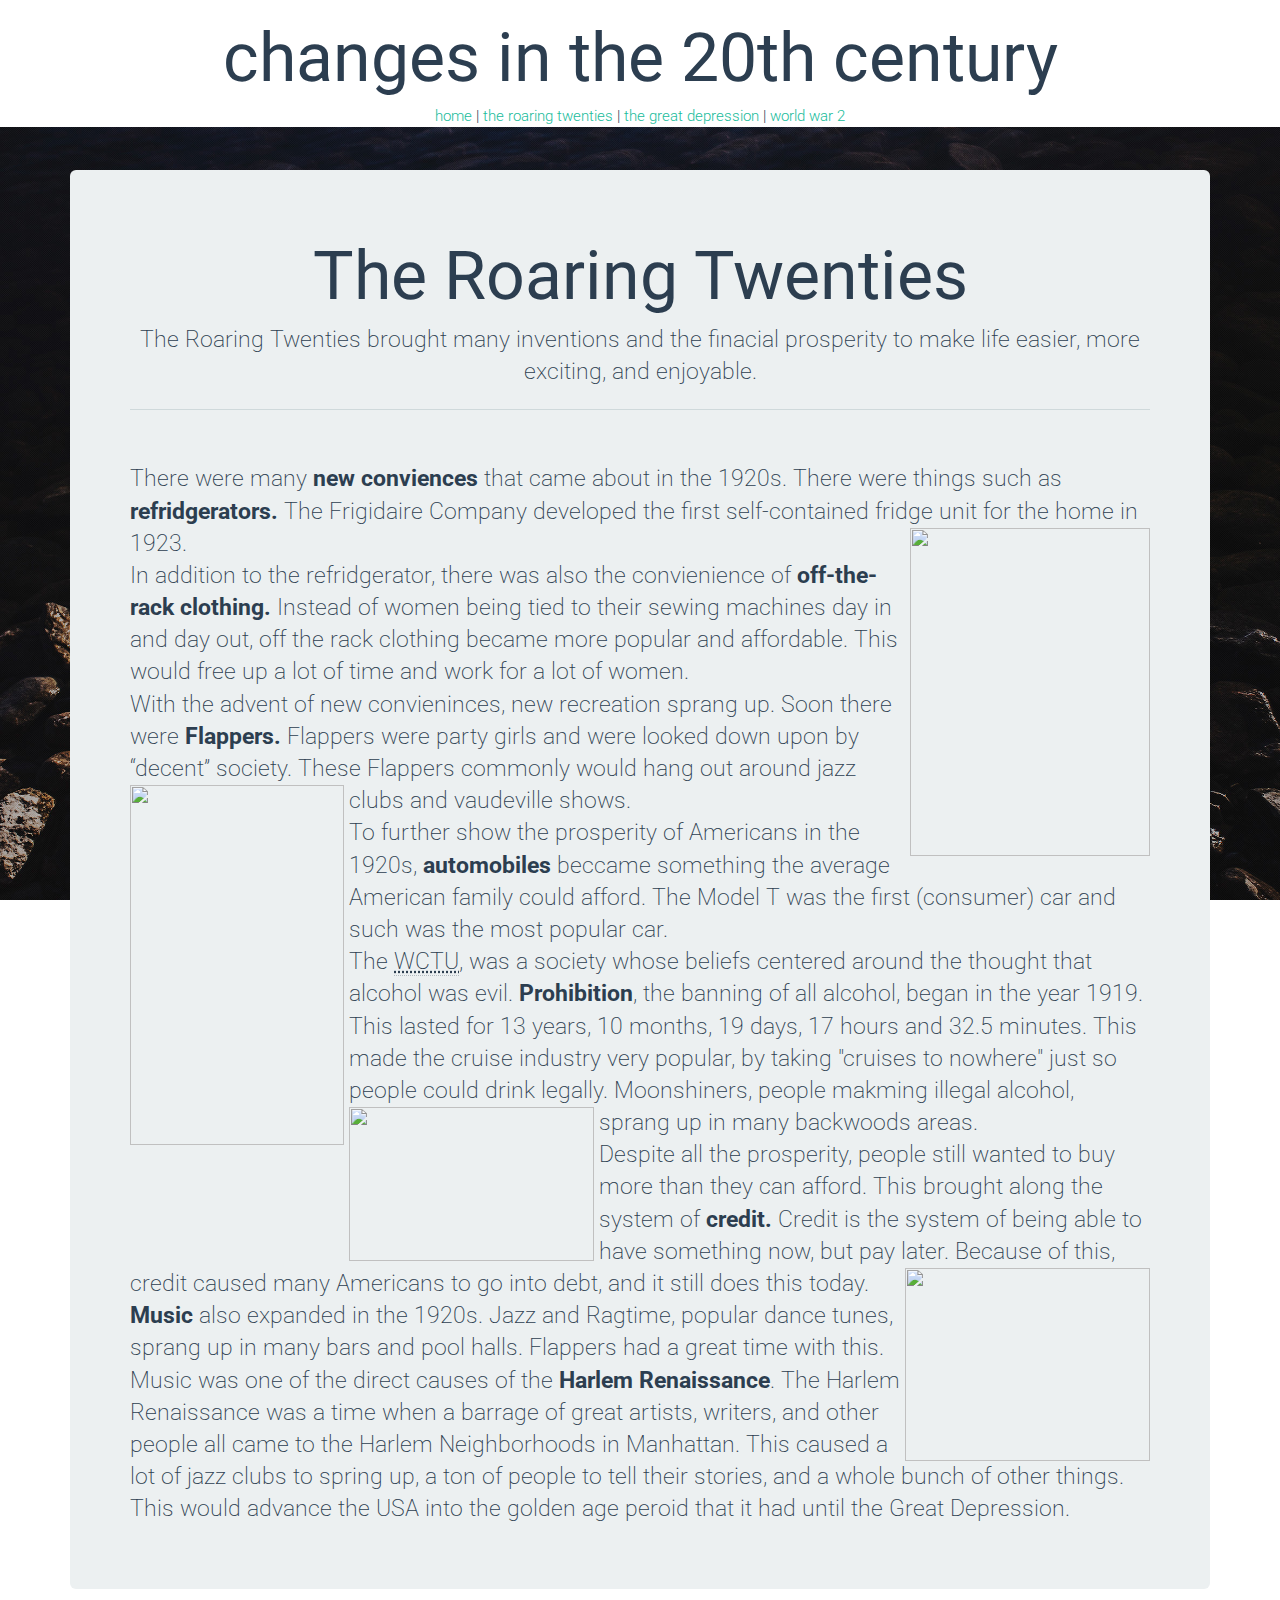
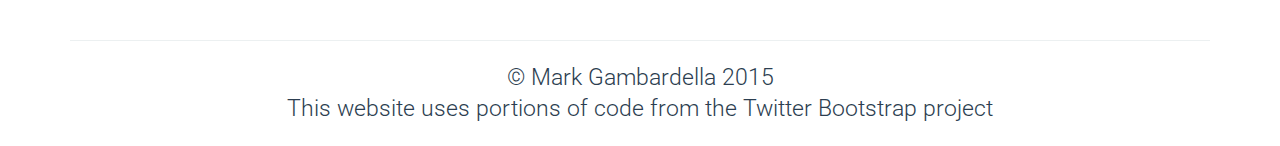
==== roar.html @ 6c92199e "Moving to here!" ====
<html>
<title>The Roaring 20's</title>
<div class="tupperware">
    <script>
        console.log("Don't look at my horrible code pls")
    </script>

    <head><img src="core/img/mainbg.jpg" class="hidden">
        <!-- try to prefetch bg image-->
        <!--css-->
        <link rel="stylesheet" href="core/css/main.min.css">
        <link rel="stylesheet" href="core/css/bootstrap.min.css">
        <link rel="stylesheet" href="core/css/anims.css">
        <link rel="stylesheet" href="core/css/anims.css">
        <script src="core/js/bootstrap.min.js"></script>
        <link rel="icon" type="image/png" href="core/img/favicon.png">
        <!--favicon-->
        <div class="container">
            <div class="title-anims">
                <h1 class="spotlight">changes in the 20th century</h1>
            </div>
        </div>
        <!-- img prefetches -->
        <link href="core/img/mainbg.jpg" rel="prefetch">
        <!-- nav -->
        <div class="nav"><a href="index.html">home</a> | <a href="#" class="active">the roaring twenties</a> | <a href="wehavenomoney.html">the great depression</a> | <a href="war2">world war 2</a>
        </div>
        <div class="thisdivrocks">
    </head>
    <br>
    <br>

    <body>
        <div class="container">
            <div class="anim-up">
                <div class="jumbotron">
                    <h1 class="spotlight">The Roaring Twenties</h1>
                    <p class="lead">The Roaring Twenties brought many inventions and the finacial prosperity to make life easier, more exciting, and enjoyable. </p>
                    <hr>

                    <p class="lead" style="text-align:left">
                        <br> There were many <strong>new conviences</strong> that came about in the 1920s. There were things such as <strong>refridgerators.</strong> The Frigidaire Company developed the first self-contained fridge unit for the home in 1923.
                        <img src="http://file.vintageadbrowser.com/qn9wk4u0qvz3ln.jpg" width="240px" height="328.6px" style="float:right">
                        <br> In addition to the refridgerator, there was also the convienience of <strong>off-the-rack clothing.</strong> Instead of women being tied to their sewing machines day in and day out, off the rack clothing became more popular and affordable. This would free up a lot of time and work for a lot of women.
                        <br> With the advent of new convieninces, new recreation sprang up. Soon there were <strong>Flappers.</strong> Flappers were party girls and were looked down upon by “decent” society. These Flappers commonly would hang out around jazz clubs and vaudeville shows.
                        <img src="http://fashion-mommy.com/wp-content/uploads/2011/03/colleenmooreflamingyouth.jpeg" height="360" width="214.2" style="float:left;margin-right:5px;">
                        <br> To further show the prosperity of Americans in the 1920s, <strong>automobiles</strong> beccame something the average American family could afford. The Model T was the first (consumer) car and such was the most popular car.

                        <br> The <abbr title="Women's Christan Temperance Union">WCTU</abbr>, was a society whose beliefs centered around the thought that alcohol was evil. <strong>Prohibition</strong>, the banning of all alcohol, began in the year 1919. This lasted for 13 years, 10 months, 19 days, 17 hours and 32.5 minutes. This made the cruise industry very popular, by taking "cruises to nowhere" just so people could drink legally. Moonshiners, people makming illegal alcohol, sprang up in many backwoods areas.
                        <img width="245" height="153.47" src="http://prohibitionclt.com/wp-content/uploads/2012/09/we-want-beer.jpg" style="float:left;margin-right:5px;">
                        <br> Despite all the prosperity, people still wanted to buy more than they can afford. This brought along the system of <strong>credit.</strong> Credit is the system of being able to have something now, but pay later. Because of this, credit caused many Americans to go into debt,<img width="245" height="192.63" style="float:right;" src="http://9f1780.medialib.glogster.com/media/51673841d4cc40ff036149219bd8db3bc50944873dda004e67063ba0f41122c2/cotton-club-2.jpg"> and it still does this today.

                        <br>
                        <strong>Music</strong> also expanded in the 1920s. Jazz and Ragtime, popular dance tunes, sprang up in many bars and pool halls. Flappers had a great time with this. Music was one of the direct causes of the <strong>Harlem Renaissance</strong>. The Harlem Renaissance was a time when a barrage of great artists, writers, and other people all came to the Harlem Neighborhoods in Manhattan. This caused a lot of jazz clubs to spring up, a ton of people to tell their stories, and a whole bunch of other things. This would advance the USA into the golden age peroid that it had until the Great Depression.
                        <br>

                </div>
            </div>
        </div>
    </body>
    </div>
    <foot>
        <div class="container">
            <hr>
            <p class="lead">&copy; Mark Gambardella 2015
                <br> This website uses portions of code from the Twitter Bootstrap project</p>
        </div>
    </foot>
</div>

</html>
---- core/css/main.min.css ----
/* special stuff
mark gambardella, use with credit or whatver */
/* don't use on every page */

@import url(http://fonts.googleapis.com/css?family=Roboto:100:300:400);
/* were using Roboto font, size 300 Light */

.headline {
    font-family: 'Roboto', sans-serif;
    font-size: 100px;
    color: white;
    position: fixed;
    margin-top: 350px;
    text-align: right;
}

.hidden {
    display: none;
}

.scaffold {
    font-family: 'Roboto', sans-serif;
    font-size: 50px;
    color: #ecf0f1;
    text-align: right;
    text-decoration: none;
}

.navholder {
    margin-top: 475px;
    margin-left: 820px;
}

.notfoundlink {
    font-family: 'Roboto', sans-serif;
    font-size: 50px;
    color: white;
    text-align: center;
    text-decoration: none;
}

.thisdivrocks {
    background-image: url(../img/mainbg.jpg);
    background-attachment: fixed;
    background-repeat: no-repeat;
    -webkit-background-size: cover;
    -moz-background-size: cover;
    -o-background-size: cover;
    background-size: cover;
}

.boring {
    background-color: white;
}

.spotlight {
    text-align: center;
    font-family: 'Roboto', sans-serif;
    font-size: 450%;
    font-size: 450%;
}

.notfoundhead {
    font-family: 'Roboto', sans-serif;
    font-size: 100px;
    color: white;
    position: fixed;
    top: 50%;
    left: 50%;
    margin-top: -100px;
    margin-left: -200px;
    text-align: center;
}

.kindasmallish {
    font-size: 15px;
}

.navpills {
    text-align: center;
}

.tupperware {
    text-align: center;
    font-family: 'Roboto', sans-serif;
    font-weight: 300;
}

.left {
    text-align: left
}

.right {
    text-align: right
}

.deadmanloader {
    font-size: 0%;
}

.rockholder {
    background-image: url(../img/spotlight.jpg);
    min-height: 85px;
    max-height: 90px;
}

.legible {
    font-weight: 300;
    font-family: 'Roboto', sans-serif;
    font-size: 20px;
}

.visible-xs,
.visible-sm,
.visible-md,
.visible-lg {
    display: none !important
}

.visible-xs-block,
.visible-xs-inline,
.visible-xs-inline-block,
.visible-sm-block,
.visible-sm-inline,
.visible-sm-inline-block,
.visible-md-block,
.visible-md-inline,
.visible-md-inline-block,
.visible-lg-block,
.visible-lg-inline,
.visible-lg-inline-block {
    display: none !important
}

@media (max-width: 767px) {
    .visible-xs {
        display: block !important
    }
    table.visible-xs {
        display: table
    }
    tr.visible-xs {
        display: table-row !important
    }
    th.visible-xs,
    td.visible-xs {
        display: table-cell !important
    }
}

@media (max-width: 767px) {
    .visible-xs-block {
        display: block !important
    }
}

@media (max-width: 767px) {
    .visible-xs-inline {
        display: inline !important
    }
}

@media (max-width: 767px) {
    .visible-xs-inline-block {
        display: inline-block !important
    }
}

@media (min-width: 768px) and (max-width: 991px) {
    .visible-sm {
        display: block !important
    }
    table.visible-sm {
        display: table
    }
    tr.visible-sm {
        display: table-row !important
    }
    th.visible-sm,
    td.visible-sm {
        display: table-cell !important
    }
}

@media (min-width: 768px) and (max-width: 991px) {
    .visible-sm-block {
        display: block !important
    }
}

@media (min-width: 768px) and (max-width: 991px) {
    .visible-sm-inline {
        display: inline !important
    }
}

@media (min-width: 768px) and (max-width: 991px) {
    .visible-sm-inline-block {
        display: inline-block !important
    }
}

@media (min-width: 992px) and (max-width: 1199px) {
    .visible-md {
        display: block !important
    }
    table.visible-md {
        display: table
    }
    tr.visible-md {
        display: table-row !important
    }
    th.visible-md,
    td.visible-md {
        display: table-cell !important
    }
}

@media (min-width: 992px) and (max-width: 1199px) {
    .visible-md-block {
        display: block !important
    }
}

@media (min-width: 992px) and (max-width: 1199px) {
    .visible-md-inline {
        display: inline !important
    }
}

@media (min-width: 992px) and (max-width: 1199px) {
    .visible-md-inline-block {
        display: inline-block !important
    }
}

@media (min-width: 1200px) {
    .visible-lg {
        display: block !important
    }
    table.visible-lg {
        display: table
    }
    tr.visible-lg {
        display: table-row !important
    }
    th.visible-lg,
    td.visible-lg {
        display: table-cell !important
    }
}

@media (min-width: 1200px) {
    .visible-lg-block {
        display: block !important
    }
}

@media (min-width: 1200px) {
    .visible-lg-inline {
        display: inline !important
    }
}

@media (min-width: 1200px) {
    .visible-lg-inline-block {
        display: inline-block !important
    }
}

@media (max-width: 767px) {
    .hidden-xs {
        display: none !important
    }
}

@media (min-width: 768px) and (max-width: 991px) {
    .hidden-sm {
        display: none !important
    }
}

@media (min-width: 992px) and (max-width: 1199px) {
    .hidden-md {
        display: none !important
    }
}

@media (min-width: 1200px) {
    .hidden-lg {
        display: none !important
    }
}

.visible-print {
    display: none !important
}

@media print {
    .visible-print {
        display: block !important
    }
    table.visible-print {
        display: table
    }
    tr.visible-print {
        display: table-row !important
    }
    th.visible-print,
    td.visible-print {
        display: table-cell !important
    }
}

.visible-print-block {
    display: none !important
}

@media print {
    .visible-print-block {
        display: block !important
    }
}

.visible-print-inline {
    display: none !important
}

@media print {
    .visible-print-inline {
        display: inline !important
    }
}

.visible-print-inline-block {
    display: none !important
}

@media print {
    .visible-print-inline-block {
        display: inline-block !important
    }
}

@media print {
    .hidden-print {
        display: none !important
    }
}
---- core/css/anims.css ----
/* Main Anims stylesheets */

.anim {
    animation: anims ease 1s;
    animation-iteration-count: 1;
    transform-origin: 50% 50%;
    animation-fill-mode: forwards;
    /*when the spec is finished*/
    
    -webkit-animation: anims ease 1s;
    -webkit-animation-iteration-count: 1;
    -webkit-transform-origin: 50% 50%;
    -webkit-animation-fill-mode: forwards;
    /*Chrome 16+, Safari 4+*/
    
    -moz-animation: anims ease 1s;
    -moz-animation-iteration-count: 1;
    -moz-transform-origin: 50% 50%;
    -moz-animation-fill-mode: forwards;
    /*FF 5+*/
    
    -o-animation: anims ease 1s;
    -o-animation-iteration-count: 1;
    -o-transform-origin: 50% 50%;
    -o-animation-fill-mode: forwards;
    /*Not implemented yet*/
    
    -ms-animation: anims ease 1s;
    -ms-animation-iteration-count: 1;
    -ms-transform-origin: 50% 50%;
    -ms-animation-fill-mode: forwards;
    /*IE 10+*/
    
    margin-top: 20px;
}

@keyframes anims {
    0% {
        opacity: 0;
        transform: translate(0px, -25px);
    }
    100% {
        opacity: 1;
        transform: translate(0px, 0px);
    }
}

@-moz-keyframes anims {
    0% {
        opacity: 0;
        -moz-transform: translate(0px, -25px);
    }
    100% {
        opacity: 1;
        -moz-transform: translate(0px, 0px);
    }
}

@-webkit-keyframes anims {
    0% {
        opacity: 0;
        -webkit-transform: translate(0px, -25px);
    }
    100% {
        opacity: 1;
        -webkit-transform: translate(0px, 0px);
    }
}

@-o-keyframes anims {
    0% {
        opacity: 0;
        -o-transform: translate(0px, -25px);
    }
    100% {
        opacity: 1;
        -o-transform: translate(0px, 0px);
    }
}

@-ms-keyframes anims {
    0% {
        opacity: 0;
        -ms-transform: translate(0px, -25px);
    }
    100% {
        opacity: 1;
        -ms-transform: translate(0px, 0px);
    }
}
/*break*/

.biganim {
    animation: biganimframes ease 1s;
    animation-iteration-count: 1;
    transform-origin: 50% 50%;
    animation-fill-mode: forwards;
    /*when the spec is finished*/
    
    -webkit-animation: biganimframes ease 1s;
    -webkit-animation-iteration-count: 1;
    -webkit-transform-origin: 50% 50%;
    -webkit-animation-fill-mode: forwards;
    /*Chrome 16+, Safari 4+*/
    
    -moz-animation: biganimframes ease 1s;
    -moz-animation-iteration-count: 1;
    -moz-transform-origin: 50% 50%;
    -moz-animation-fill-mode: forwards;
    /*FF 5+*/
    
    -o-animation: biganimframes ease 1s;
    -o-animation-iteration-count: 1;
    -o-transform-origin: 50% 50%;
    -o-animation-fill-mode: forwards;
    /*Not implemented yet*/
    
    -ms-animation: biganimframes ease 1s;
    -ms-animation-iteration-count: 1;
    -ms-transform-origin: 50% 50%;
    -ms-animation-fill-mode: forwards;
    /*IE 10+*/
}

@keyframes biganimframes {
    0% {
        opacity: 0;
        transform: translate(-25px, 0px);
    }
    100% {
        opacity: 1;
        transform: translate(0px, 0px);
    }
}

@-moz-keyframes biganimframes {
    0% {
        opacity: 0;
        -moz-transform: translate(-25px, 0px);
    }
    100% {
        opacity: 1;
        -moz-transform: translate(0px, 0px);
    }
}

@-webkit-keyframes biganimframes {
    0% {
        opacity: 0;
        -webkit-transform: translate(-25px, 0px);
    }
    100% {
        opacity: 1;
        -webkit-transform: translate(0px, 0px);
    }
}

@-o-keyframes biganimframes {
    0% {
        opacity: 0;
        -o-transform: translate(-25px, 0px);
    }
    100% {
        opacity: 1;
        -o-transform: translate(0px, 0px);
    }
}

@-ms-keyframes biganimframes {
    0% {
        opacity: 0;
        -ms-transform: translate(-25px, 0px);
    }
    100% {
        opacity: 1;
        -ms-transform: translate(0px, 0px);
    }
}
/*break*/

.anim-up {
    animation: anim-upframes ease 1s;
    animation-iteration-count: 1;
    transform-origin: 50% 50%;
    animation-fill-mode: forwards;
    /*when the spec is finished*/
    
    -webkit-animation: anim-upframes ease 1s;
    -webkit-animation-iteration-count: 1;
    -webkit-transform-origin: 50% 50%;
    -webkit-animation-fill-mode: forwards;
    /*Chrome 16+, Safari 4+*/
    
    -moz-animation: anim-upframes ease 1s;
    -moz-animation-iteration-count: 1;
    -moz-transform-origin: 50% 50%;
    -moz-animation-fill-mode: forwards;
    /*FF 5+*/
    
    -o-animation: anim-upframes ease 1s;
    -o-animation-iteration-count: 1;
    -o-transform-origin: 50% 50%;
    -o-animation-fill-mode: forwards;
    /*Not implemented yet*/
    
    -ms-animation: anim-upframes ease 1s;
    -ms-animation-iteration-count: 1;
    -ms-transform-origin: 50% 50%;
    -ms-animation-fill-mode: forwards;
    /*IE 10+*/
}

@keyframes anim-upframes {
    0% {
        opacity: 0;
        transform: translate(0px, 25px);
    }
    100% {
        opacity: 1;
        transform: translate(0px, 0px);
    }
}

@-moz-keyframes anim-upframes {
    0% {
        opacity: 0;
        -moz-transform: translate(0px, 25px);
    }
    100% {
        opacity: 1;
        -moz-transform: translate(0px, 0px);
    }
}

@-webkit-keyframes anim-upframes {
    0% {
        opacity: 0;
        -webkit-transform: translate(0px, 25px);
    }
    100% {
        opacity: 1;
        -webkit-transform: translate(0px, 0px);
    }
}

@-o-keyframes anim-upframes {
    0% {
        opacity: 0;
        -o-transform: translate(0px, 25px);
    }
    100% {
        opacity: 1;
        -o-transform: translate(0px, 0px);
    }
}

@-ms-keyframes anim-upframes {
    0% {
        opacity: 0;
        -ms-transform: translate(0px, 25px);
    }
    100% {
        opacity: 1;
        -ms-transform: translate(0px, 0px);
    }
}
/*break*/

.title-anims {
    animation: anims-titleframes ease 1s;
    animation-iteration-count: 1;
    transform-origin: 50% 50%;
    animation-fill-mode: forwards;
    /*when the spec is finished*/
    
    -webkit-animation: anims-titleframes ease 1s;
    -webkit-animation-iteration-count: 1;
    -webkit-transform-origin: 50% 50%;
    -webkit-animation-fill-mode: forwards;
    /*Chrome 16+, Safari 4+*/
    
    -moz-animation: anims-titleframes ease 1s;
    -moz-animation-iteration-count: 1;
    -moz-transform-origin: 50% 50%;
    -moz-animation-fill-mode: forwards;
    /*FF 5+*/
    
    -o-animation: anims-titleframes ease 1s;
    -o-animation-iteration-count: 1;
    -o-transform-origin: 50% 50%;
    -o-animation-fill-mode: forwards;
    /*Not implemented yet*/
    
    -ms-animation: anims-titleframes ease 1s;
    -ms-animation-iteration-count: 1;
    -ms-transform-origin: 50% 50%;
    -ms-animation-fill-mode: forwards;
    /*IE 10+*/
}

@keyframes anims-titleframes {
    0% {
        transform: translate(0px, -25px);
    }
    100% {
        transform: translate(0px, 0px);
    }
}

@-moz-keyframes anims-titleframes {
    0% {
        -moz-transform: translate(0px, -25px);
    }
    100% {
        -moz-transform: translate(0px, 0px);
    }
}

@-webkit-keyframes anims-titleframes {
    0% {
        -webkit-transform: translate(0px, -25px);
    }
    100% {
        -webkit-transform: translate(0px, 0px);
    }
}

@-o-keyframes anims-titleframes {
    0% {
        -o-transform: translate(0px, -25px);
    }
    100% {
        -o-transform: translate(0px, 0px);
    }
}

@-ms-keyframes anims-titleframes {
    0% {
        -ms-transform: translate(0px, -25px);
    }
    100% {
        -ms-transform: translate(0px, 0px);
    }
}
/*break*/

.biganims {
    animation: biganimsframes ease 1s;
    animation-iteration-count: 1;
    transform-origin: 50% 50%;
    animation-fill-mode: forwards;
    /*when the spec is finished*/
    
    -webkit-animation: biganimsframes ease 1s;
    -webkit-animation-iteration-count: 1;
    -webkit-transform-origin: 50% 50%;
    -webkit-animation-fill-mode: forwards;
    /*Chrome 16+, Safari 4+*/
    
    -moz-animation: biganimsframes ease 1s;
    -moz-animation-iteration-count: 1;
    -moz-transform-origin: 50% 50%;
    -moz-animation-fill-mode: forwards;
    /*FF 5+*/
    
    -o-animation: biganimsframes ease 1s;
    -o-animation-iteration-count: 1;
    -o-transform-origin: 50% 50%;
    -o-animation-fill-mode: forwards;
    /*Not implemented yet*/
    
    -ms-animation: biganimsframes ease 1s;
    -ms-animation-iteration-count: 1;
    -ms-transform-origin: 50% 50%;
    -ms-animation-fill-mode: forwards;
    /*IE 10+*/
}

@keyframes biganimsframes {
    0% {
        opacity: 0;
        transform: translate(-25px, 0px);
    }
    100% {
        opacity: 1;
        transform: translate(0px, 0px);
    }
}

@-moz-keyframes biganimsframes {
    0% {
        opacity: 0;
        -moz-transform: translate(-25px, 0px);
    }
    100% {
        opacity: 1;
        -moz-transform: translate(0px, 0px);
    }
}

@-webkit-keyframes biganimsframes {
    0% {
        opacity: 0;
        -webkit-transform: translate(-25px, 0px);
    }
    100% {
        opacity: 1;
        -webkit-transform: translate(0px, 0px);
    }
}

@-o-keyframes biganimsframes {
    0% {
        opacity: 0;
        -o-transform: translate(-25px, 0px);
    }
    100% {
        opacity: 1;
        -o-transform: translate(0px, 0px);
    }
}

@-ms-keyframes biganimsframes {
    0% {
        opacity: 0;
        -ms-transform: translate(-25px, 0px);
    }
    100% {
        opacity: 1;
        -ms-transform: translate(0px, 0px);
    }
}
/*break*/
---- core/css/anims.css ----
/* Main Anims stylesheets */

.anim {
    animation: anims ease 1s;
    animation-iteration-count: 1;
    transform-origin: 50% 50%;
    animation-fill-mode: forwards;
    /*when the spec is finished*/
    
    -webkit-animation: anims ease 1s;
    -webkit-animation-iteration-count: 1;
    -webkit-transform-origin: 50% 50%;
    -webkit-animation-fill-mode: forwards;
    /*Chrome 16+, Safari 4+*/
    
    -moz-animation: anims ease 1s;
    -moz-animation-iteration-count: 1;
    -moz-transform-origin: 50% 50%;
    -moz-animation-fill-mode: forwards;
    /*FF 5+*/
    
    -o-animation: anims ease 1s;
    -o-animation-iteration-count: 1;
    -o-transform-origin: 50% 50%;
    -o-animation-fill-mode: forwards;
    /*Not implemented yet*/
    
    -ms-animation: anims ease 1s;
    -ms-animation-iteration-count: 1;
    -ms-transform-origin: 50% 50%;
    -ms-animation-fill-mode: forwards;
    /*IE 10+*/
    
    margin-top: 20px;
}

@keyframes anims {
    0% {
        opacity: 0;
        transform: translate(0px, -25px);
    }
    100% {
        opacity: 1;
        transform: translate(0px, 0px);
    }
}

@-moz-keyframes anims {
    0% {
        opacity: 0;
        -moz-transform: translate(0px, -25px);
    }
    100% {
        opacity: 1;
        -moz-transform: translate(0px, 0px);
    }
}

@-webkit-keyframes anims {
    0% {
        opacity: 0;
        -webkit-transform: translate(0px, -25px);
    }
    100% {
        opacity: 1;
        -webkit-transform: translate(0px, 0px);
    }
}

@-o-keyframes anims {
    0% {
        opacity: 0;
        -o-transform: translate(0px, -25px);
    }
    100% {
        opacity: 1;
        -o-transform: translate(0px, 0px);
    }
}

@-ms-keyframes anims {
    0% {
        opacity: 0;
        -ms-transform: translate(0px, -25px);
    }
    100% {
        opacity: 1;
        -ms-transform: translate(0px, 0px);
    }
}
/*break*/

.biganim {
    animation: biganimframes ease 1s;
    animation-iteration-count: 1;
    transform-origin: 50% 50%;
    animation-fill-mode: forwards;
    /*when the spec is finished*/
    
    -webkit-animation: biganimframes ease 1s;
    -webkit-animation-iteration-count: 1;
    -webkit-transform-origin: 50% 50%;
    -webkit-animation-fill-mode: forwards;
    /*Chrome 16+, Safari 4+*/
    
    -moz-animation: biganimframes ease 1s;
    -moz-animation-iteration-count: 1;
    -moz-transform-origin: 50% 50%;
    -moz-animation-fill-mode: forwards;
    /*FF 5+*/
    
    -o-animation: biganimframes ease 1s;
    -o-animation-iteration-count: 1;
    -o-transform-origin: 50% 50%;
    -o-animation-fill-mode: forwards;
    /*Not implemented yet*/
    
    -ms-animation: biganimframes ease 1s;
    -ms-animation-iteration-count: 1;
    -ms-transform-origin: 50% 50%;
    -ms-animation-fill-mode: forwards;
    /*IE 10+*/
}

@keyframes biganimframes {
    0% {
        opacity: 0;
        transform: translate(-25px, 0px);
    }
    100% {
        opacity: 1;
        transform: translate(0px, 0px);
    }
}

@-moz-keyframes biganimframes {
    0% {
        opacity: 0;
        -moz-transform: translate(-25px, 0px);
    }
    100% {
        opacity: 1;
        -moz-transform: translate(0px, 0px);
    }
}

@-webkit-keyframes biganimframes {
    0% {
        opacity: 0;
        -webkit-transform: translate(-25px, 0px);
    }
    100% {
        opacity: 1;
        -webkit-transform: translate(0px, 0px);
    }
}

@-o-keyframes biganimframes {
    0% {
        opacity: 0;
        -o-transform: translate(-25px, 0px);
    }
    100% {
        opacity: 1;
        -o-transform: translate(0px, 0px);
    }
}

@-ms-keyframes biganimframes {
    0% {
        opacity: 0;
        -ms-transform: translate(-25px, 0px);
    }
    100% {
        opacity: 1;
        -ms-transform: translate(0px, 0px);
    }
}
/*break*/

.anim-up {
    animation: anim-upframes ease 1s;
    animation-iteration-count: 1;
    transform-origin: 50% 50%;
    animation-fill-mode: forwards;
    /*when the spec is finished*/
    
    -webkit-animation: anim-upframes ease 1s;
    -webkit-animation-iteration-count: 1;
    -webkit-transform-origin: 50% 50%;
    -webkit-animation-fill-mode: forwards;
    /*Chrome 16+, Safari 4+*/
    
    -moz-animation: anim-upframes ease 1s;
    -moz-animation-iteration-count: 1;
    -moz-transform-origin: 50% 50%;
    -moz-animation-fill-mode: forwards;
    /*FF 5+*/
    
    -o-animation: anim-upframes ease 1s;
    -o-animation-iteration-count: 1;
    -o-transform-origin: 50% 50%;
    -o-animation-fill-mode: forwards;
    /*Not implemented yet*/
    
    -ms-animation: anim-upframes ease 1s;
    -ms-animation-iteration-count: 1;
    -ms-transform-origin: 50% 50%;
    -ms-animation-fill-mode: forwards;
    /*IE 10+*/
}

@keyframes anim-upframes {
    0% {
        opacity: 0;
        transform: translate(0px, 25px);
    }
    100% {
        opacity: 1;
        transform: translate(0px, 0px);
    }
}

@-moz-keyframes anim-upframes {
    0% {
        opacity: 0;
        -moz-transform: translate(0px, 25px);
    }
    100% {
        opacity: 1;
        -moz-transform: translate(0px, 0px);
    }
}

@-webkit-keyframes anim-upframes {
    0% {
        opacity: 0;
        -webkit-transform: translate(0px, 25px);
    }
    100% {
        opacity: 1;
        -webkit-transform: translate(0px, 0px);
    }
}

@-o-keyframes anim-upframes {
    0% {
        opacity: 0;
        -o-transform: translate(0px, 25px);
    }
    100% {
        opacity: 1;
        -o-transform: translate(0px, 0px);
    }
}

@-ms-keyframes anim-upframes {
    0% {
        opacity: 0;
        -ms-transform: translate(0px, 25px);
    }
    100% {
        opacity: 1;
        -ms-transform: translate(0px, 0px);
    }
}
/*break*/

.title-anims {
    animation: anims-titleframes ease 1s;
    animation-iteration-count: 1;
    transform-origin: 50% 50%;
    animation-fill-mode: forwards;
    /*when the spec is finished*/
    
    -webkit-animation: anims-titleframes ease 1s;
    -webkit-animation-iteration-count: 1;
    -webkit-transform-origin: 50% 50%;
    -webkit-animation-fill-mode: forwards;
    /*Chrome 16+, Safari 4+*/
    
    -moz-animation: anims-titleframes ease 1s;
    -moz-animation-iteration-count: 1;
    -moz-transform-origin: 50% 50%;
    -moz-animation-fill-mode: forwards;
    /*FF 5+*/
    
    -o-animation: anims-titleframes ease 1s;
    -o-animation-iteration-count: 1;
    -o-transform-origin: 50% 50%;
    -o-animation-fill-mode: forwards;
    /*Not implemented yet*/
    
    -ms-animation: anims-titleframes ease 1s;
    -ms-animation-iteration-count: 1;
    -ms-transform-origin: 50% 50%;
    -ms-animation-fill-mode: forwards;
    /*IE 10+*/
}

@keyframes anims-titleframes {
    0% {
        transform: translate(0px, -25px);
    }
    100% {
        transform: translate(0px, 0px);
    }
}

@-moz-keyframes anims-titleframes {
    0% {
        -moz-transform: translate(0px, -25px);
    }
    100% {
        -moz-transform: translate(0px, 0px);
    }
}

@-webkit-keyframes anims-titleframes {
    0% {
        -webkit-transform: translate(0px, -25px);
    }
    100% {
        -webkit-transform: translate(0px, 0px);
    }
}

@-o-keyframes anims-titleframes {
    0% {
        -o-transform: translate(0px, -25px);
    }
    100% {
        -o-transform: translate(0px, 0px);
    }
}

@-ms-keyframes anims-titleframes {
    0% {
        -ms-transform: translate(0px, -25px);
    }
    100% {
        -ms-transform: translate(0px, 0px);
    }
}
/*break*/

.biganims {
    animation: biganimsframes ease 1s;
    animation-iteration-count: 1;
    transform-origin: 50% 50%;
    animation-fill-mode: forwards;
    /*when the spec is finished*/
    
    -webkit-animation: biganimsframes ease 1s;
    -webkit-animation-iteration-count: 1;
    -webkit-transform-origin: 50% 50%;
    -webkit-animation-fill-mode: forwards;
    /*Chrome 16+, Safari 4+*/
    
    -moz-animation: biganimsframes ease 1s;
    -moz-animation-iteration-count: 1;
    -moz-transform-origin: 50% 50%;
    -moz-animation-fill-mode: forwards;
    /*FF 5+*/
    
    -o-animation: biganimsframes ease 1s;
    -o-animation-iteration-count: 1;
    -o-transform-origin: 50% 50%;
    -o-animation-fill-mode: forwards;
    /*Not implemented yet*/
    
    -ms-animation: biganimsframes ease 1s;
    -ms-animation-iteration-count: 1;
    -ms-transform-origin: 50% 50%;
    -ms-animation-fill-mode: forwards;
    /*IE 10+*/
}

@keyframes biganimsframes {
    0% {
        opacity: 0;
        transform: translate(-25px, 0px);
    }
    100% {
        opacity: 1;
        transform: translate(0px, 0px);
    }
}

@-moz-keyframes biganimsframes {
    0% {
        opacity: 0;
        -moz-transform: translate(-25px, 0px);
    }
    100% {
        opacity: 1;
        -moz-transform: translate(0px, 0px);
    }
}

@-webkit-keyframes biganimsframes {
    0% {
        opacity: 0;
        -webkit-transform: translate(-25px, 0px);
    }
    100% {
        opacity: 1;
        -webkit-transform: translate(0px, 0px);
    }
}

@-o-keyframes biganimsframes {
    0% {
        opacity: 0;
        -o-transform: translate(-25px, 0px);
    }
    100% {
        opacity: 1;
        -o-transform: translate(0px, 0px);
    }
}

@-ms-keyframes biganimsframes {
    0% {
        opacity: 0;
        -ms-transform: translate(-25px, 0px);
    }
    100% {
        opacity: 1;
        -ms-transform: translate(0px, 0px);
    }
}
/*break*/
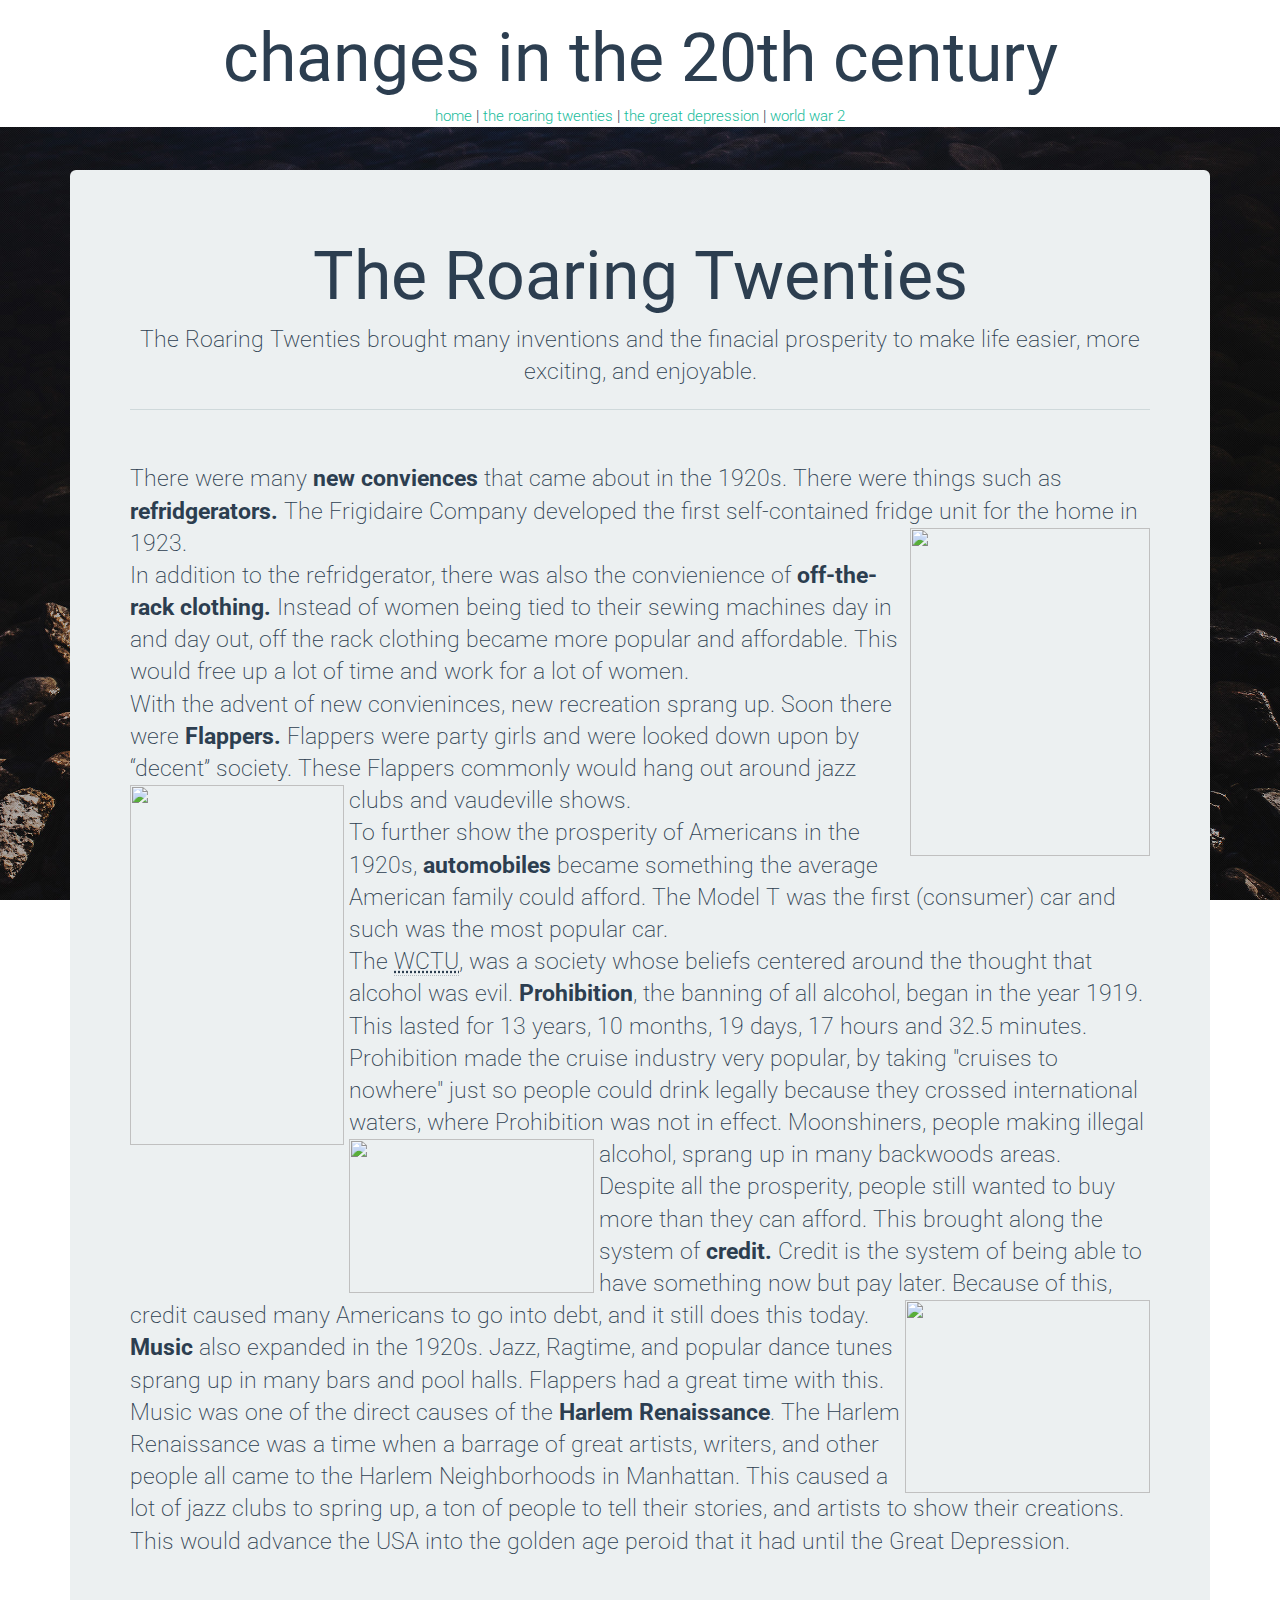
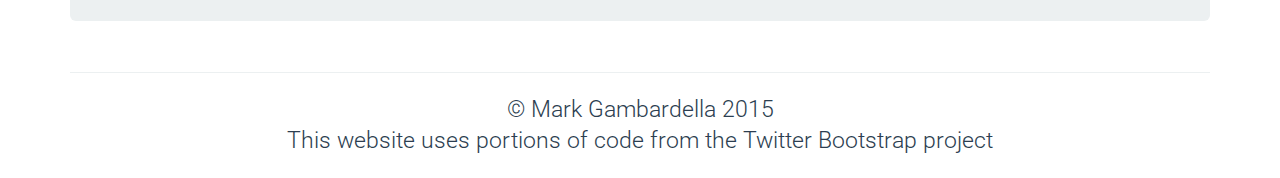
==== commit 398ec7dc: "DONE" ====
--- a/roar.html
+++ b/roar.html
@@ -23,7 +23,7 @@
         <!-- img prefetches -->
         <link href="core/img/mainbg.jpg" rel="prefetch">
         <!-- nav -->
-        <div class="nav"><a href="index.html">home</a> | <a href="#" class="active">the roaring twenties</a> | <a href="wehavenomoney.html">the great depression</a> | <a href="war2">world war 2</a>
+        <div class="nav"><a href="index.html">home</a> | <a href="#" class="active">the roaring twenties</a> | <a href="wehavenomoney.html">the great depression</a> | <a href="war2.html">world war 2</a>
         </div>
         <div class="thisdivrocks">
     </head>
@@ -44,14 +44,14 @@
                         <br> In addition to the refridgerator, there was also the convienience of <strong>off-the-rack clothing.</strong> Instead of women being tied to their sewing machines day in and day out, off the rack clothing became more popular and affordable. This would free up a lot of time and work for a lot of women.
                         <br> With the advent of new convieninces, new recreation sprang up. Soon there were <strong>Flappers.</strong> Flappers were party girls and were looked down upon by “decent” society. These Flappers commonly would hang out around jazz clubs and vaudeville shows.
                         <img src="http://fashion-mommy.com/wp-content/uploads/2011/03/colleenmooreflamingyouth.jpeg" height="360" width="214.2" style="float:left;margin-right:5px;">
-                        <br> To further show the prosperity of Americans in the 1920s, <strong>automobiles</strong> beccame something the average American family could afford. The Model T was the first (consumer) car and such was the most popular car.
+                        <br> To further show the prosperity of Americans in the 1920s, <strong>automobiles</strong> became something the average American family could afford. The Model T was the first (consumer) car and such was the most popular car.
 
-                        <br> The <abbr title="Women's Christan Temperance Union">WCTU</abbr>, was a society whose beliefs centered around the thought that alcohol was evil. <strong>Prohibition</strong>, the banning of all alcohol, began in the year 1919. This lasted for 13 years, 10 months, 19 days, 17 hours and 32.5 minutes. This made the cruise industry very popular, by taking "cruises to nowhere" just so people could drink legally. Moonshiners, people makming illegal alcohol, sprang up in many backwoods areas.
+                        <br> The <abbr title="Women's Christan Temperance Union">WCTU</abbr>, was a society whose beliefs centered around the thought that alcohol was evil. <strong>Prohibition</strong>, the banning of all alcohol, began in the year 1919. This lasted for 13 years, 10 months, 19 days, 17 hours and 32.5 minutes. Prohibition made the cruise industry very popular, by taking "cruises to nowhere" just so people could drink legally because they crossed international waters, where Prohibition was not in effect. Moonshiners, people making illegal alcohol, sprang up in many backwoods areas.
                         <img width="245" height="153.47" src="http://prohibitionclt.com/wp-content/uploads/2012/09/we-want-beer.jpg" style="float:left;margin-right:5px;">
-                        <br> Despite all the prosperity, people still wanted to buy more than they can afford. This brought along the system of <strong>credit.</strong> Credit is the system of being able to have something now, but pay later. Because of this, credit caused many Americans to go into debt,<img width="245" height="192.63" style="float:right;" src="http://9f1780.medialib.glogster.com/media/51673841d4cc40ff036149219bd8db3bc50944873dda004e67063ba0f41122c2/cotton-club-2.jpg"> and it still does this today.
+                        <br> Despite all the prosperity, people still wanted to buy more than they can afford. This brought along the system of <strong>credit.</strong> Credit is the system of being able to have something now but pay later. Because of this, credit caused many Americans to go into debt,<img width="245" height="192.63" style="float:right;" src="http://9f1780.medialib.glogster.com/media/51673841d4cc40ff036149219bd8db3bc50944873dda004e67063ba0f41122c2/cotton-club-2.jpg"> and it still does this today.
 
                         <br>
-                        <strong>Music</strong> also expanded in the 1920s. Jazz and Ragtime, popular dance tunes, sprang up in many bars and pool halls. Flappers had a great time with this. Music was one of the direct causes of the <strong>Harlem Renaissance</strong>. The Harlem Renaissance was a time when a barrage of great artists, writers, and other people all came to the Harlem Neighborhoods in Manhattan. This caused a lot of jazz clubs to spring up, a ton of people to tell their stories, and a whole bunch of other things. This would advance the USA into the golden age peroid that it had until the Great Depression.
+                        <strong>Music</strong> also expanded in the 1920s. Jazz, Ragtime, and popular dance tunes sprang up in many bars and pool halls. Flappers had a great time with this. Music was one of the direct causes of the <strong>Harlem Renaissance</strong>. The Harlem Renaissance was a time when a barrage of great artists, writers, and other people all came to the Harlem Neighborhoods in Manhattan. This caused a lot of jazz clubs to spring up, a ton of people to tell their stories, and artists to show their creations. This would advance the USA into the golden age peroid that it had until the Great Depression.
                         <br>
 
                 </div>
--- a/core/css/main.min.css
+++ b/core/css/main.min.css
@@ -10,7 +10,8 @@
     font-size: 100px;
     color: white;
     position: fixed;
-    margin-top: 350px;
+    margin-top: 250px;
+    margin-left: 100px;
     text-align: right;
 }
 
@@ -26,9 +27,16 @@
     text-decoration: none;
 }
 
+.sep {
+    font-size: 50px;
+    color: #bfbfbf;
+    text-align: right;
+    text-decoration: none;
+}
+
 .navholder {
-    margin-top: 475px;
-    margin-left: 820px;
+    margin-top: 400px;
+    margin-left: 250px;
 }
 
 .notfoundlink {
